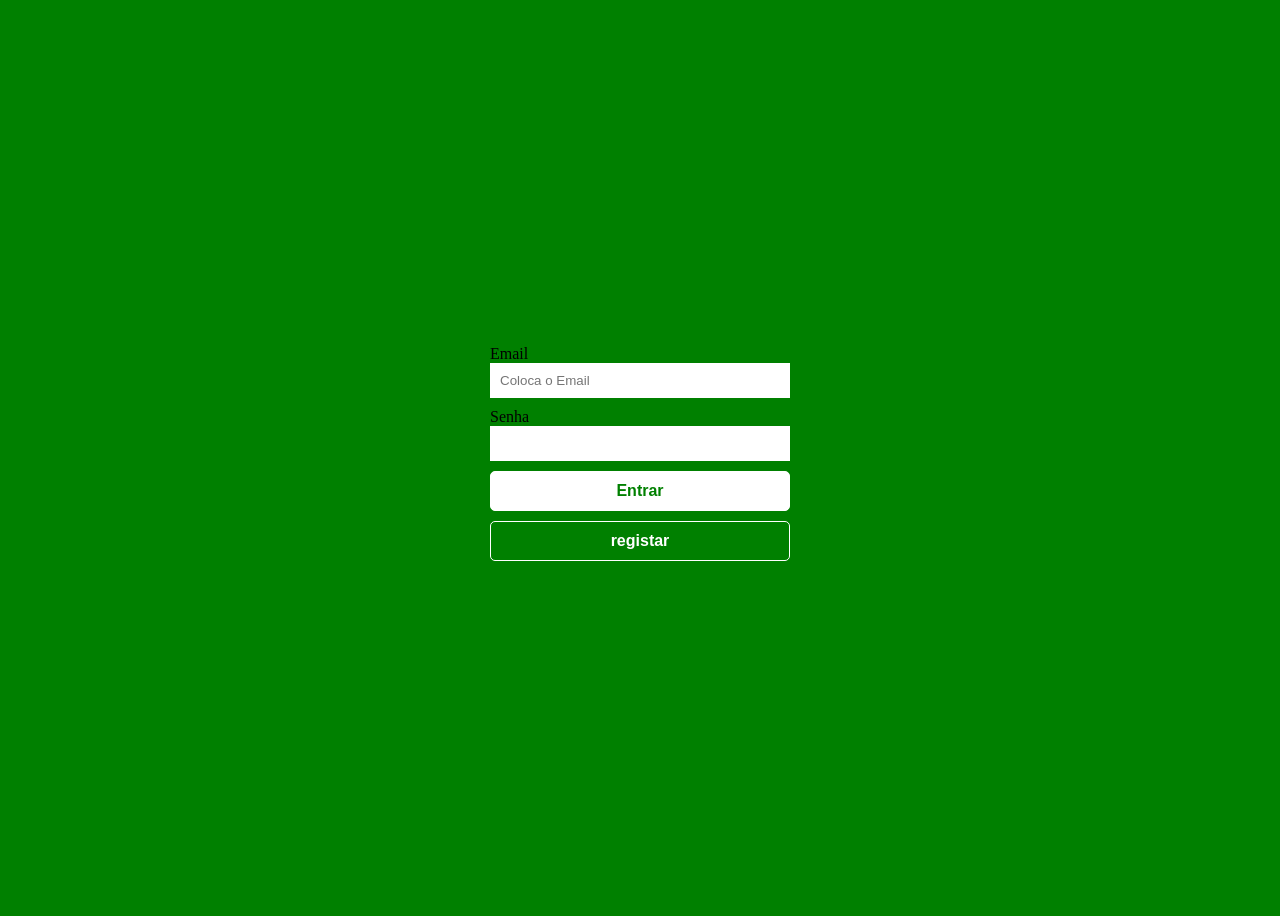
==== index.html @ f6997743 "Add files via upload" ====
<!DOCTYPE html>
<html lang="en">
<head>
    <meta charset="UTF-8">
    <meta name="viewport" content="width=device-width, initial-scale=1.0">
    <title>Document</title>
    <style>
        body{
            background: green;
            display: flex;
            justify-content: center;
            align-items: center;
            height: 100vh;
        }
        input{
            border: none;
        }
        form{
            width: 300px;
        }
        a, input{
            padding: 10px;
            margin-bottom: 10px;
            width: -webkit-fill-available;
        }
       a {
    display: block;
    box-sizing: border-box;
    padding: 10px;
    margin-bottom: 10px;
    width: 100%;
    text-align: center;
    text-decoration: none;
    cursor: pointer;
    border-radius: 5px;
    font-family: Arial, sans-serif;
    font-weight: bold;
}

a:active {
    opacity: 0.8;
}

.clear {
    background-color: white;
    border: 1px solid white;
    color: green;
}

.limpo {
    background: transparent;
    color: white;
    border: 1px solid white;
}
    </style>
</head>
<body>
    <form action="">
        <div>
            <div><label for="">Email</label></div>
            <input type="email" name="email" id="email" onchange="validatefields{}" placeholder="Coloca o Email" required>
        </div>
        <div>
            <div><label for="">Senha</label></div>
            <input type="password" name="password" required>
        </div>
        <div>
           <a href="plat.html" class="clear">Entrar</a>
        </div>
        <div>
            <a href="plat.html" class="limpo">registar</a>
        </div>
    </form>
</body>

<script>
    function validatefields{
        // pegar o valor do campo de email //
        const email = document.getElementById{"email"}.value;
        // verificar se o email nao e vazio//

    }
</script>
</html>
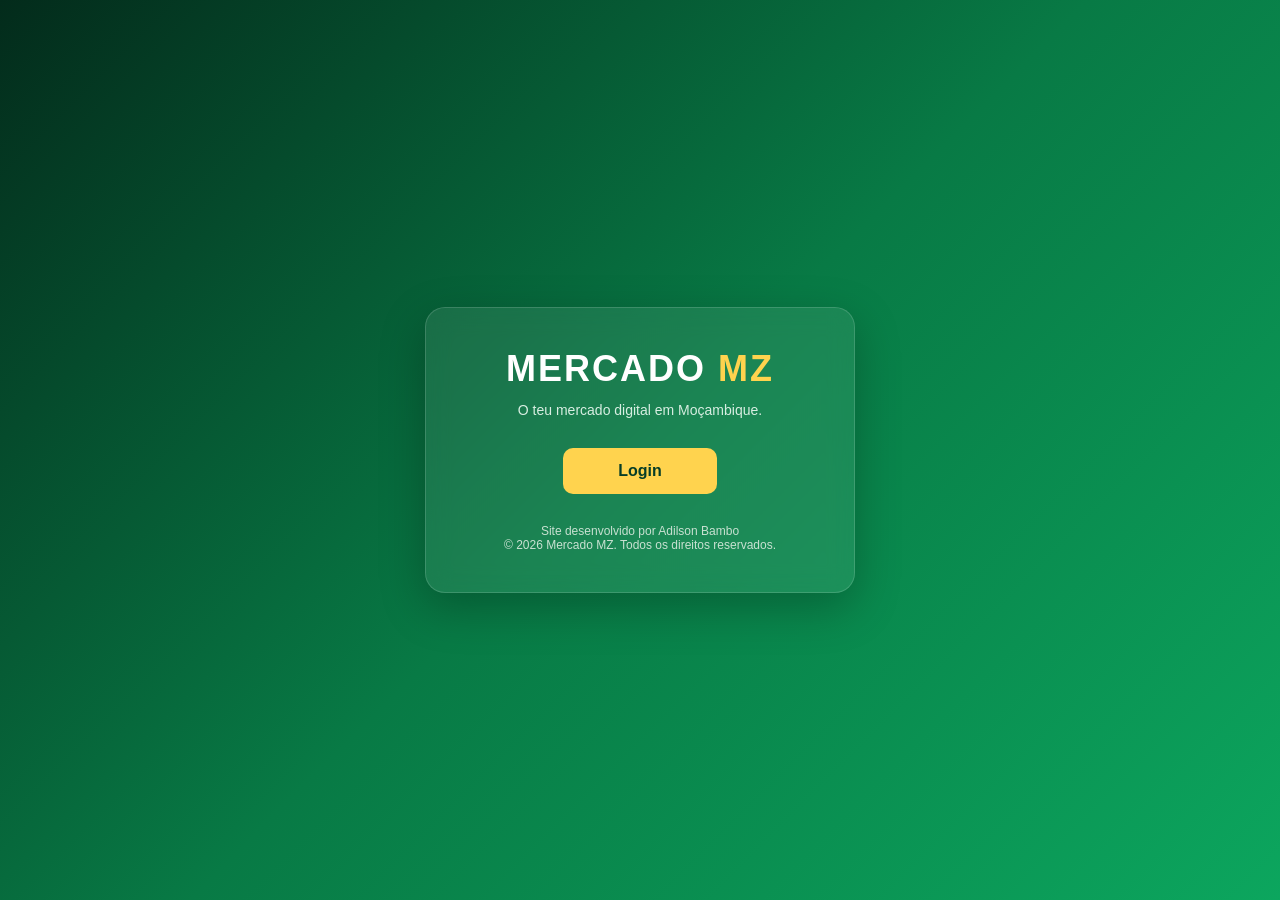
==== commit 857d1c58: "Add files via upload" ====
--- a/index.html
+++ b/index.html
@@ -1,84 +1,270 @@
+
 <!DOCTYPE html>
-<html lang="en">
+<html lang="pt">
 <head>
-    <meta charset="UTF-8">
-    <meta name="viewport" content="width=device-width, initial-scale=1.0">
-    <title>Document</title>
-    <style>
-        body{
-            background: green;
-            display: flex;
-            justify-content: center;
-            align-items: center;
-            height: 100vh;
-        }
-        input{
-            border: none;
-        }
-        form{
-            width: 300px;
-        }
-        a, input{
-            padding: 10px;
-            margin-bottom: 10px;
-            width: -webkit-fill-available;
-        }
-       a {
+  <meta charset="UTF-8">
+  <meta name="viewport" content="width=device-width, initial-scale=1.0">
+  <title>Mercado MZ | Login</title>
+  <style>
+    
+/* =========================
+   CONFIGURAÇÕES GERAIS
+========================= */
+* {
+    margin: 0;
+    padding: 0;
+    box-sizing: border-box;
+    font-family: 'Segoe UI', Arial, sans-serif;
+}
+
+/* =========================
+   FUNDO DA PÁGINA
+========================= */
+body {
+    min-height: 100vh;
+    display: flex;
+    justify-content: center;
+    align-items: center;
+    padding: 20px;
+    background: linear-gradient(135deg, #032b1b, #087a45, #0ca65e);
+}
+
+/* =========================
+   CONTAINER PRINCIPAL
+========================= */
+.container {
+    width: 100%;
+    max-width: 430px;
+    padding: 40px 30px;
+    text-align: center;
+    border-radius: 20px;
+    background: rgba(255, 255, 255, 0.08);
+    border: 1px solid rgba(255, 255, 255, 0.15);
+    box-shadow: 0 15px 45px rgba(0, 0, 0, 0.25);
+    backdrop-filter: blur(12px);
+    color: white;
+}
+
+/* =========================
+   LOGÓTIPO
+========================= */
+.logo {
+    font-size: 36px;
+    font-weight: 800;
+    letter-spacing: 2px;
+    margin-bottom: 12px;
+}
+
+.logo span {
+    color: #ffd34e;
+}
+
+/* =========================
+   DESCRIÇÃO
+========================= */
+.container p {
+    color: #d8eee2;
+    font-size: 14px;
+    margin-bottom: 30px;
+}
+
+/* =========================
+   LINK LOGIN
+========================= */
+.container > a {
+    display: inline-block;
+    padding: 14px 55px;
+    background: #ffd34e;
+    color: #063d27;
+    text-decoration: none;
+    font-size: 16px;
+    font-weight: bold;
+    border-radius: 10px;
+    transition: 0.3s ease;
+}
+
+.container > a:hover {
+    background: white;
+    transform: translateY(-3px);
+    box-shadow: 0 8px 20px rgba(0, 0, 0, 0.2);
+}
+
+/* =========================
+   FORMULÁRIO DE LOGIN
+========================= */
+.login-box {
+    display: none;
+    margin-top: 30px;
+    padding: 28px;
+    background: white;
+    color: #173b29;
+    border-radius: 15px;
+    text-align: left;
+    animation: aparecer 0.4s ease;
+}
+
+.login-box h2 {
+    text-align: center;
+    font-size: 23px;
+    margin-bottom: 22px;
+}
+
+/* =========================
+   ETIQUETAS
+========================= */
+.login-box label {
     display: block;
-    box-sizing: border-box;
-    padding: 10px;
-    margin-bottom: 10px;
+    margin: 15px 0 7px;
+    font-size: 14px;
+    font-weight: 600;
+}
+
+/* =========================
+   CAMPOS DE ENTRADA
+========================= */
+.login-box input {
     width: 100%;
-    text-align: center;
-    text-decoration: none;
+    padding: 14px;
+    border: 1px solid #d5ded8;
+    border-radius: 9px;
+    outline: none;
+    font-size: 14px;
+    transition: 0.3s;
+}
+
+.login-box input:focus {
+    border-color: #087a45;
+    box-shadow: 0 0 0 3px rgba(8, 122, 69, 0.12);
+}
+
+/* =========================
+   BOTÃO ENTRAR
+========================= */
+.submit-btn {
+    width: 100%;
+    padding: 14px;
+    margin-top: 25px;
+    background: #087a45;
+    color: white;
+    border: none;
+    border-radius: 9px;
+    font-size: 16px;
+    font-weight: bold;
     cursor: pointer;
-    border-radius: 5px;
-    font-family: Arial, sans-serif;
-    font-weight: bold;
-}
-
-a:active {
-    opacity: 0.8;
-}
-
-.clear {
-    background-color: white;
-    border: 1px solid white;
-    color: green;
-}
-
-.limpo {
-    background: transparent;
-    color: white;
-    border: 1px solid white;
-}
-    </style>
+    transition: 0.3s ease;
+}
+
+.submit-btn:hover {
+    background: #055c34;
+    transform: translateY(-2px);
+}
+
+/* =========================
+   RODAPÉ
+========================= */
+.footer {
+    margin-top: 30px;
+    font-size: 12px;
+    color: #c9e1d2;
+}
+
+/* =========================
+   ANIMAÇÃO
+========================= */
+@keyframes aparecer {
+    from {
+        opacity: 0;
+        transform: translateY(15px);
+    }
+
+    to {
+        opacity: 1;
+        transform: translateY(0);
+    }
+}
+
+/* =========================
+   RESPONSIVIDADE
+========================= */
+@media (max-width: 480px) {
+    .container {
+        padding: 30px 20px;
+    }
+
+    .logo {
+        font-size: 29px;
+    }
+
+    .login-box {
+        padding: 20px;
+    }
+}
+
+  </style>
 </head>
+
 <body>
-    <form action="">
-        <div>
-            <div><label for="">Email</label></div>
-            <input type="email" name="email" id="email" onchange="validatefields{}" placeholder="Coloca o Email" required>
-        </div>
-        <div>
-            <div><label for="">Senha</label></div>
-            <input type="password" name="password" required>
-        </div>
-        <div>
-           <a href="plat.html" class="clear">Entrar</a>
-        </div>
-        <div>
-            <a href="plat.html" class="limpo">registar</a>
-        </div>
-    </form>
+
+  <div class="container">
+
+    <div class="logo">
+      MERCADO <span>MZ</span>
+    </div>
+
+    <p>O teu mercado digital em Moçambique.</p>
+
+   <a href="login.html">Login</a>
+
+    <div class="login-box" id="loginBox">
+      <h2>Entrar na conta</h2>
+
+      <form onsubmit="fazerLogin(event)">
+
+        <label>Email</label>
+        <input
+          type="email"
+          id="email"
+          placeholder="Introduza o seu email"
+          required
+        >
+
+        <label>Palavra-passe</label>
+        <input
+          type="password"
+          id="password"
+          placeholder="Introduza a palavra-passe"
+          required
+        >
+
+        <button class="submit-btn" type="submit">
+          Entrar
+        </button>
+
+      </form>
+    </div>
+
+    <div class="footer">
+        <div>Site desenvolvido por Adilson Bambo</div>
+      © 2026 Mercado MZ. Todos os direitos reservados.
+
+    </div>
+
+  </div>
+
+  <script>
+    function abrirLogin() {
+      const caixa = document.getElementById("loginBox");
+
+      caixa.style.display =
+        caixa.style.display === "block" ? "none" : "block";
+    }
+
+    function fazerLogin(event) {
+      event.preventDefault();
+
+      alert("Formulário preparado! Liga-o ao sistema de autenticação para validar a conta.");
+    }
+  </script>
+
 </body>
-
-<script>
-    function validatefields{
-        // pegar o valor do campo de email //
-        const email = document.getElementById{"email"}.value;
-        // verificar se o email nao e vazio//
-
-    }
-</script>
-</html>+</html>
